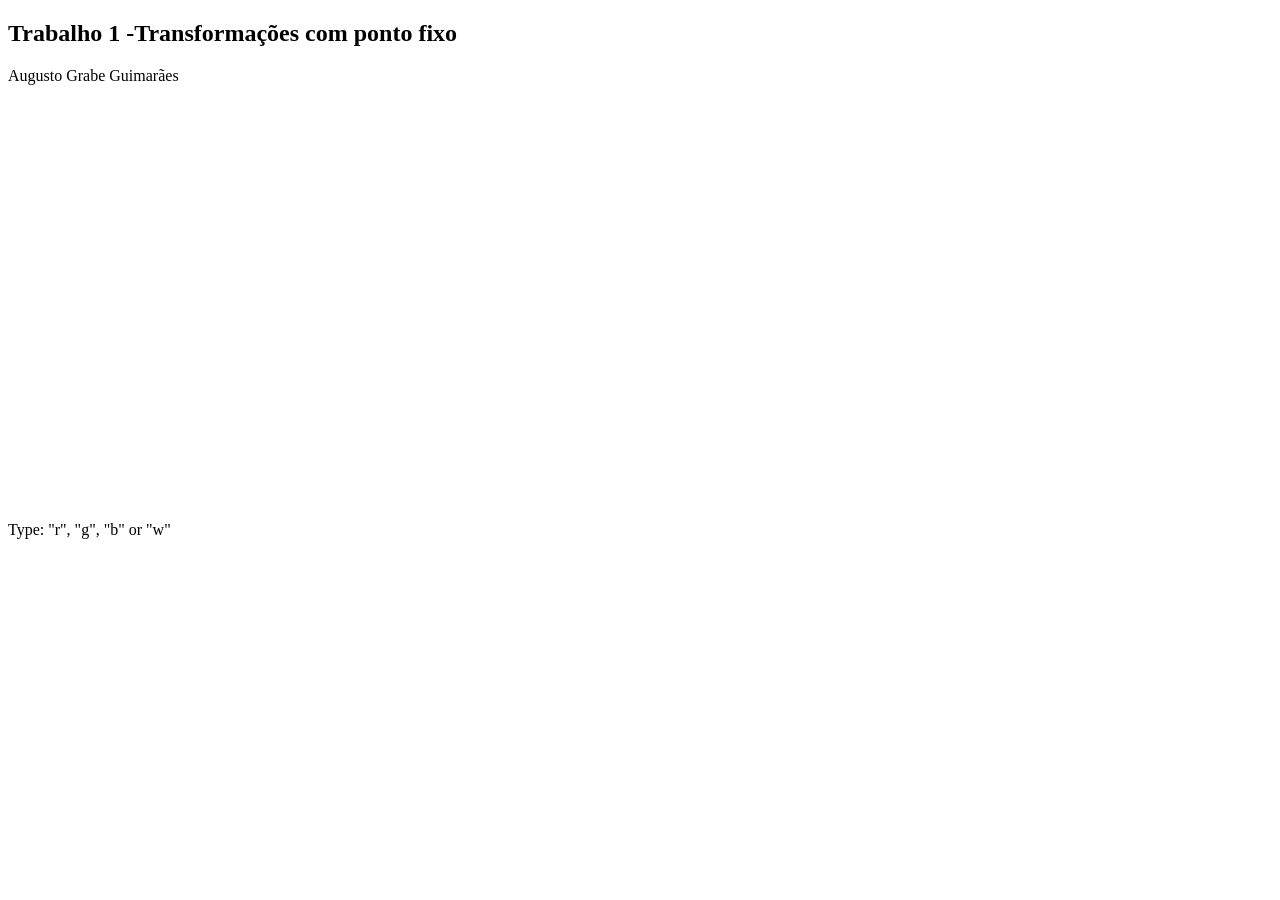
==== index.html @ 96235b59 "Rename RotatingSquare.html to index.html" ====
<!DOCTYPE html>
<html lang="en">
    <head>
        <meta charset="utf-8" />
        <title>Trab1 - CompGraf</title>
    </head>

    <body>
        <h2>Trabalho 1 -Transformações com ponto fixo</h2>
        <p>Augusto Grabe Guimarães</p>
        <canvas id="theCanvas" width="400" height="400">
            Please use a browser that supports "canvas"
        </canvas>

        <p>Type: "r", "g", "b" or "w"</p>

        <script id="vertexShader" type="x-shader/x-vertex">
            uniform mat4 transform;
            attribute vec4 a_Position;
            attribute vec4 a_Color;
            varying vec4 color;
            void main()
            {
              color = a_Color;
              gl_PointSize = 8.0;

              gl_Position = transform * a_Position;
            }
        </script>

        <script id="fragmentShader" type="x-shader/x-fragment">
            // In a webgl fragment shader, float precision has to be specified before
            // any other variable declarations (in this case, "medium" precision)
            precision mediump float;
            varying vec4 color;
            void main()
            {
              gl_FragColor = color;
            }
        </script>
        <script src="teal_book/cuon-utils.js"></script>
        <script src="teal_book/cuon-matrix.js"></script>
        <script src="RotatingSquare.js"></script>
        <script>
            window.onload = mainEntrance;
        </script>
    </body>
</html>
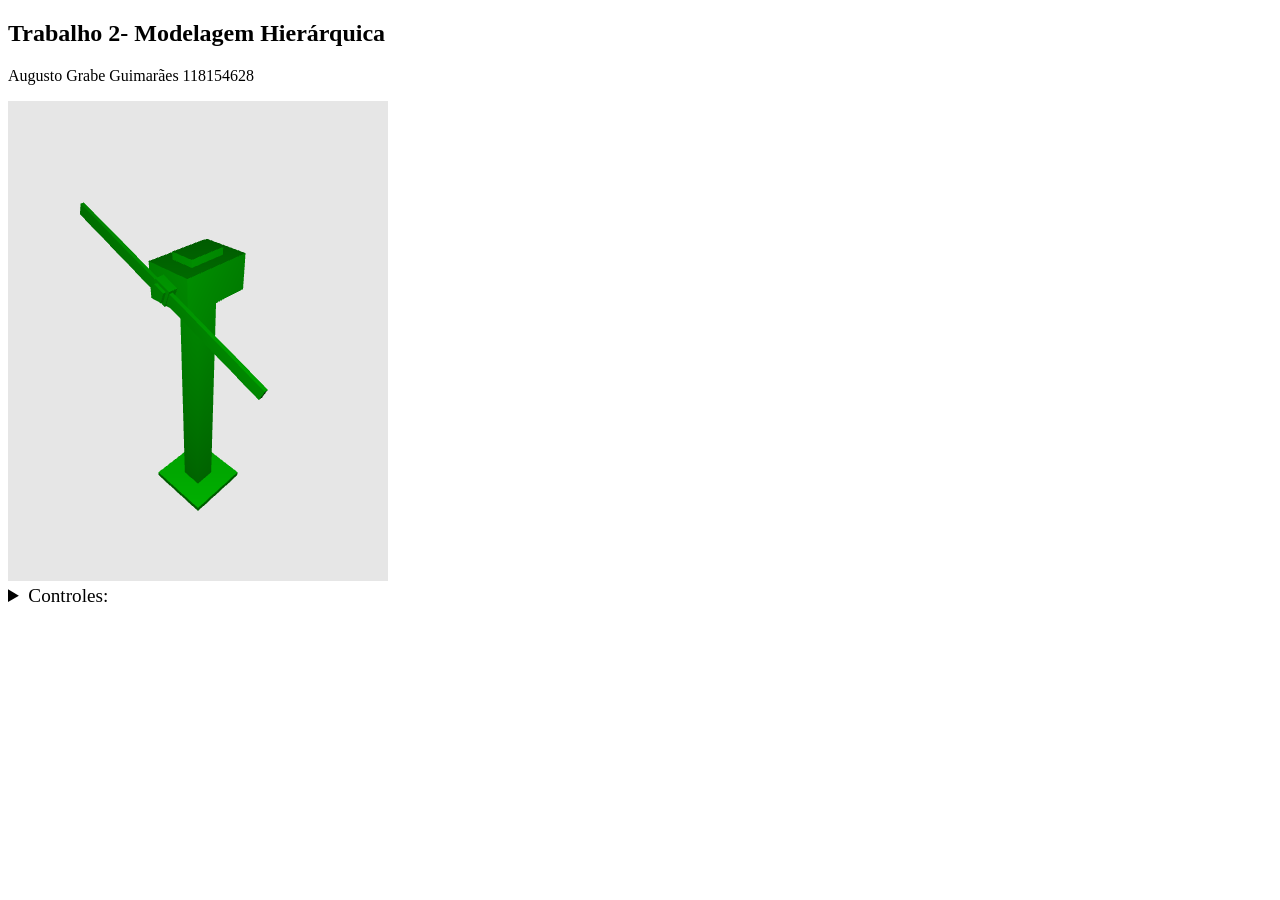
==== commit e6c036d2: "Rename HierarchyWithTree4.html to index.html" ====
--- a/index.html
+++ b/index.html
@@ -1,36 +1,67 @@
+<!--  Hierarchical transformation demo.
+Vertex shader does basic Lambert shading. -->
+
 <!DOCTYPE html>
 <html lang="en">
     <head>
         <meta charset="utf-8" />
-        <title>Trab1 - CompGraf</title>
+        <meta name="viewport" content="width=device-width, initial-scale=1.0" />
+        <title>Rotor Hierarchy</title>
+        <h2>Trabalho 2- Modelagem Hierárquica</h2>
+        <p>Augusto Grabe Guimarães 118154628</p>
     </head>
 
     <body>
-        <h2>Trabalho 1 -Transformações com ponto fixo</h2>
-        <p>Augusto Grabe Guimarães</p>
-        <canvas id="theCanvas" width="400" height="400">
+        <canvas id="theCanvas" width="380" height="480">
             Please use a browser that supports "canvas"
         </canvas>
 
-        <p>Type: "r", "g", "b" or "w"</p>
+        <br />
+        <details>
+            <summary style="font-size: 120%">
+                Controles:
+            </summary>
 
-        <script id="vertexShader" type="x-shader/x-vertex">
-            uniform mat4 transform;
+            <ul style="list-style: none">
+                <li>espaço - Pause/Play animação</li>
+                <li>t, T - Gira a turbina</li>
+                <li>g, G - Gira o gerador</li>
+                <li>r - Muda a direção das pás</li>
+                <li>b, B - Velocidade das pás</li>
+                <li>o - Reseta animação</li>
+                <li>↑,↓ - Zoom out/in</li>
+            </ul>
+        </details>
+
+        <script id="vertexLightingShader" type="x-shader/x-vertex">
+            uniform mat4 model;
+            uniform mat4 view;
+            uniform mat4 projection;
+            uniform vec4 u_Color;
+            uniform mat3 normalMatrix;
+            uniform vec4 lightPosition;
+
             attribute vec4 a_Position;
+            attribute vec3 a_Normal;
             attribute vec4 a_Color;
+
             varying vec4 color;
-            void main()
-            {
-              color = a_Color;
-              gl_PointSize = 8.0;
-
-              gl_Position = transform * a_Position;
+            void main() {
+                float ambientFactor = 0.1;
+                float kd = 0.7;
+                // light at the viewer
+                vec3 lightDirection = normalize((-view * model * a_Position).xyz);
+                // light at a fixed position.
+                // vec3 lightDirection = normalize((view * lightPosition - view * model * a_Position).xyz);
+                vec3 normal = normalize(normalMatrix * a_Normal);
+                float diffuseFactor = max(0.0, dot(lightDirection, normal));
+                color = a_Color * kd * diffuseFactor + a_Color * ambientFactor;
+                color.a = 1.0;
+                gl_Position = projection * view * model * a_Position;
             }
         </script>
 
-        <script id="fragmentShader" type="x-shader/x-fragment">
-            // In a webgl fragment shader, float precision has to be specified before
-            // any other variable declarations (in this case, "medium" precision)
+        <script id="fragmentLightingShader" type="x-shader/x-fragment">
             precision mediump float;
             varying vec4 color;
             void main()
@@ -38,11 +69,10 @@
               gl_FragColor = color;
             }
         </script>
+
         <script src="teal_book/cuon-utils.js"></script>
         <script src="teal_book/cuon-matrix.js"></script>
-        <script src="RotatingSquare.js"></script>
-        <script>
-            window.onload = mainEntrance;
-        </script>
+        <script src="lib/simple-rotator.js"></script>
+        <script src="HierarchyWithTree4.js"></script>
     </body>
 </html>
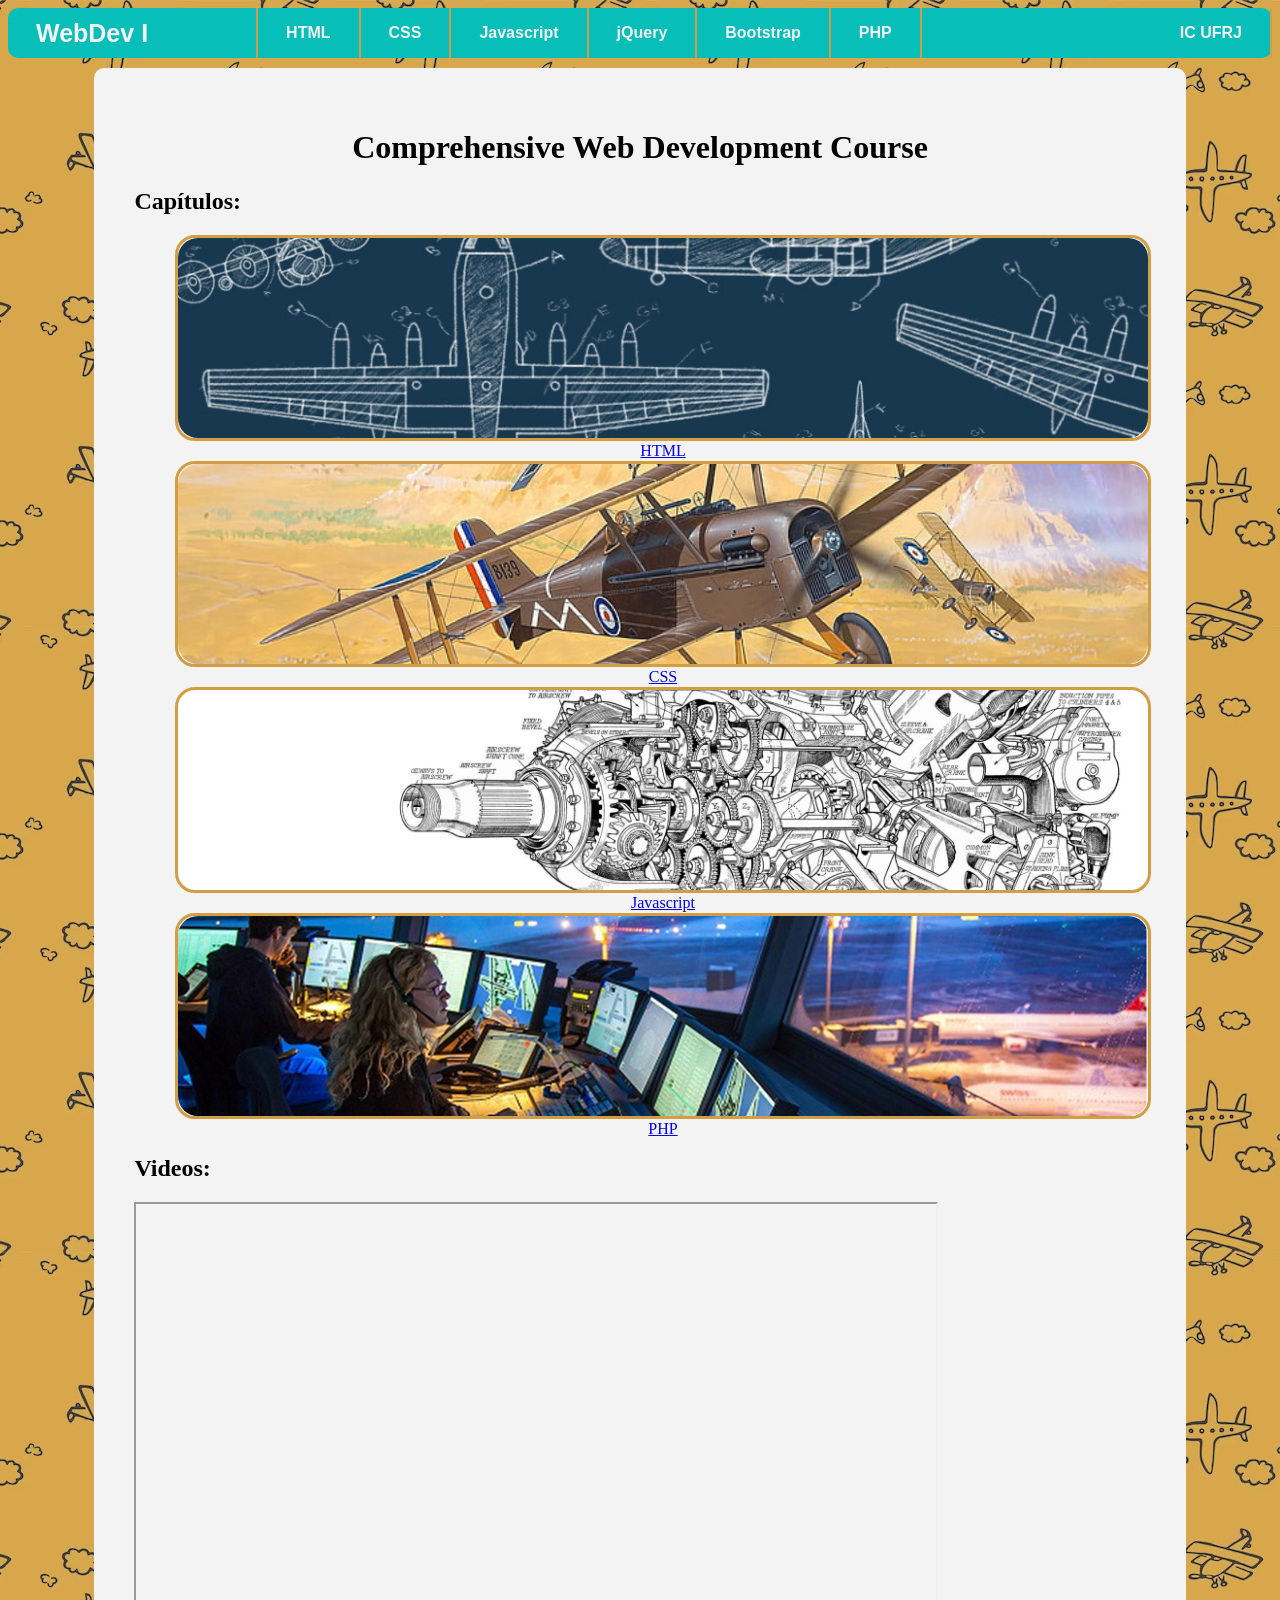
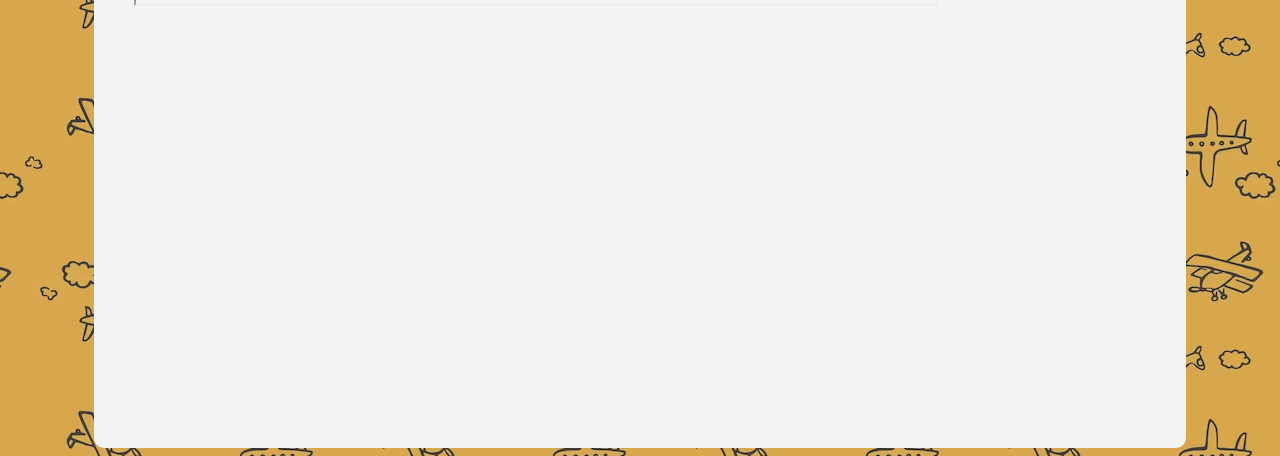
==== commit 61e09068: "Add files via upload" ====
--- a/index.html
+++ b/index.html
@@ -1,78 +1,48 @@
-<!--  Hierarchical transformation demo.
-Vertex shader does basic Lambert shading. -->
-
-<!DOCTYPE html>
-<html lang="en">
-    <head>
-        <meta charset="utf-8" />
-        <meta name="viewport" content="width=device-width, initial-scale=1.0" />
-        <title>Rotor Hierarchy</title>
-        <h2>Trabalho 2- Modelagem Hierárquica</h2>
-        <p>Augusto Grabe Guimarães 118154628</p>
-    </head>
-
-    <body>
-        <canvas id="theCanvas" width="380" height="480">
-            Please use a browser that supports "canvas"
-        </canvas>
-
-        <br />
-        <details>
-            <summary style="font-size: 120%">
-                Controles:
-            </summary>
-
-            <ul style="list-style: none">
-                <li>espaço - Pause/Play animação</li>
-                <li>t, T - Gira a turbina</li>
-                <li>g, G - Gira o gerador</li>
-                <li>r - Muda a direção das pás</li>
-                <li>b, B - Velocidade das pás</li>
-                <li>o - Reseta animação</li>
-                <li>↑,↓ - Zoom out/in</li>
-            </ul>
-        </details>
-
-        <script id="vertexLightingShader" type="x-shader/x-vertex">
-            uniform mat4 model;
-            uniform mat4 view;
-            uniform mat4 projection;
-            uniform vec4 u_Color;
-            uniform mat3 normalMatrix;
-            uniform vec4 lightPosition;
-
-            attribute vec4 a_Position;
-            attribute vec3 a_Normal;
-            attribute vec4 a_Color;
-
-            varying vec4 color;
-            void main() {
-                float ambientFactor = 0.1;
-                float kd = 0.7;
-                // light at the viewer
-                vec3 lightDirection = normalize((-view * model * a_Position).xyz);
-                // light at a fixed position.
-                // vec3 lightDirection = normalize((view * lightPosition - view * model * a_Position).xyz);
-                vec3 normal = normalize(normalMatrix * a_Normal);
-                float diffuseFactor = max(0.0, dot(lightDirection, normal));
-                color = a_Color * kd * diffuseFactor + a_Color * ambientFactor;
-                color.a = 1.0;
-                gl_Position = projection * view * model * a_Position;
-            }
-        </script>
-
-        <script id="fragmentLightingShader" type="x-shader/x-fragment">
-            precision mediump float;
-            varying vec4 color;
-            void main()
-            {
-              gl_FragColor = color;
-            }
-        </script>
-
-        <script src="teal_book/cuon-utils.js"></script>
-        <script src="teal_book/cuon-matrix.js"></script>
-        <script src="lib/simple-rotator.js"></script>
-        <script src="HierarchyWithTree4.js"></script>
-    </body>
-</html>
+<!DOCTYPE html>
+<html>
+    <head>
+        <meta charset="utf-8" />
+        <meta http-equiv="Content-type" content="text/html; charset=utf-8" />
+        <meta name="viewport" content="width=device-width, initial-scale=1" />
+        <link rel="stylesheet" href="style.css">
+        <title>Desenvolvimento Web 1</title>
+    </head>
+    <body>
+        <nav>
+            
+            <ul class="nav">
+                <li><a href="#" class="logo">
+                      WebDev I
+                  </a>
+                </li>
+                <li><a href="https://krotalias.github.io/cwdc/1-html/index.html">HTML</a></li>
+                <li><a href="https://krotalias.github.io/cwdc/2-css/index.html">CSS</a></li>
+                <li><a href="https://krotalias.github.io/cwdc/3-javascript/index.html">Javascript</a></li>
+                <li><a href="https://krotalias.github.io/cwdc/4-jquery/index.html">jQuery</a></li>
+                <li><a href="https://krotalias.github.io/cwdc/5-bootstrap/index.html">Bootstrap</a></li>
+                <li><a href="https://krotalias.github.io/cwdc/6-php/index.html">PHP</a></li>
+                <li><a href="#">IC UFRJ</a></li>
+            </ul>
+      </nav>
+
+      <div id="Corpo">
+        <h1>Comprehensive Web Development Course</h1>
+        <div id="l_cursos">
+            <h2>Capítulos:</h2>
+            <ul class="capitulos">
+                <li><a href="https://krotalias.github.io/cwdc/1-html/index.html"><img src="cap_html.jpg"/><div class="nome_cap">HTML</div></a></li>
+                <li><a href="https://krotalias.github.io/cwdc/2-css/index.html"><img src="cap_css.jpg"/><div class="nome_cap">CSS</div></a></li>
+                <li><a href="https://krotalias.github.io/cwdc/3-javascript/index.html"><img src="cap_js.png"/><div class="nome_cap">Javascript</div></a></li>
+                <li><a href="https://krotalias.github.io/cwdc/6-php/index.html"><img src="cap_php.jpeg"/><div class="nome_cap">PHP</div></a></li>
+            </ul>
+        </div>
+        <h2>Videos:</h2>
+        <iframe
+        width="800"
+        height="400"
+        src="https://www.youtube.com/embed/lOz_i_2USkY"></iframe>
+        
+
+      </div>
+    </body>
+</html>
--- a/style.css
+++ b/style.css
@@ -0,0 +1,95 @@
+body {
+    background-image: url("background_planes2.avif");
+    background-repeat: repeat;
+}
+ul.nav {
+    margin:0;
+    padding:0;
+    list-style:none;
+    height:50px; line-height:50px;
+    background:#07BEB8;
+    font-family:Arial, Helvetica, sans-serif;
+    font-size:16px;
+    font-weight: bold;
+    border-radius: 10px;
+}
+ul.nav li {
+    border-right:2px solid #D39E43;
+    float:left;
+}
+ul.nav li:first-child{
+    padding-right: 80px;
+    font-weight: 900;
+    font-size: 25px;
+}
+ul.nav li:first-child a{
+    border-radius: 10px 0 0 10px;
+}
+ul.nav li:last-child{
+    float: right;
+}
+ul.nav li:last-child a{
+    border-radius: 0 10px 10px 0;
+}
+ul.nav a {
+    display:block;
+    padding:0 28px;
+    color:#F3F3F4;
+    text-decoration:none;
+}
+ul.nav a:hover,
+ul.nav li.current a {
+    background:#CA3C25;
+}
+
+#Corpo {
+    background:#F3F3F4;
+    width: 80%;
+    max-width: 1800px;
+    height: 1900px;
+    margin: 0 auto;
+    margin-top: 10px;
+    border-radius: 10px;
+    padding: 40px;
+}
+
+ul.capitulos{
+    width: 96%;
+    height: 900px;
+    text-align: center;
+    list-style:none;
+    margin: 0 auto;
+}
+
+ul.capitulos li{
+    position: relative; 
+    width: 100%;
+    height: 200px;
+    /*background-image: url("cap_html.jpg");
+    background-position: center;*/
+    border-radius: 20px;   
+    margin-top: 20px;
+    border: 3px solid #D39E43;
+
+}
+
+ul.capitulos li img{
+    width: 100%;
+    height: 100%;
+    object-fit: cover;
+    border-radius: 20px;
+}
+
+li.nome_cap{
+    transform: translate(-50%, -50%);
+    padding: 10px 20px; 
+    border-radius: 10px;
+}
+
+#Corpo h1{
+    text-align: center;
+}
+
+#Corpo iframe{
+    margin: 0 auto;
+}
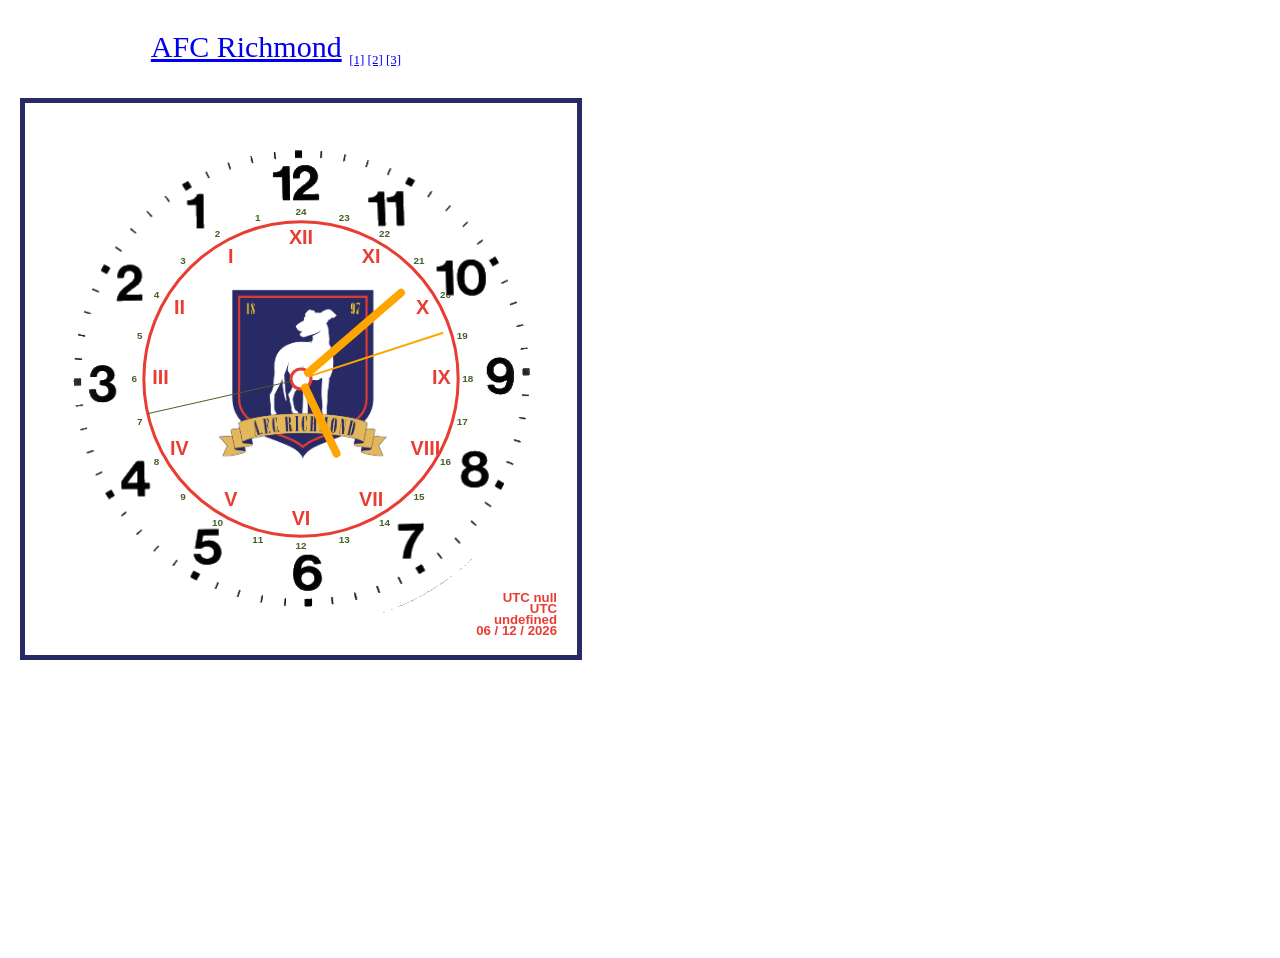
==== commit 3c73a62b: "Add files via upload" ====
--- a/index.html
+++ b/index.html
@@ -1,48 +1,109 @@
-<!DOCTYPE html>
-<html>
-    <head>
-        <meta charset="utf-8" />
-        <meta http-equiv="Content-type" content="text/html; charset=utf-8" />
-        <meta name="viewport" content="width=device-width, initial-scale=1" />
-        <link rel="stylesheet" href="style.css">
-        <title>Desenvolvimento Web 1</title>
-    </head>
-    <body>
-        <nav>
-            
-            <ul class="nav">
-                <li><a href="#" class="logo">
-                      WebDev I
-                  </a>
-                </li>
-                <li><a href="https://krotalias.github.io/cwdc/1-html/index.html">HTML</a></li>
-                <li><a href="https://krotalias.github.io/cwdc/2-css/index.html">CSS</a></li>
-                <li><a href="https://krotalias.github.io/cwdc/3-javascript/index.html">Javascript</a></li>
-                <li><a href="https://krotalias.github.io/cwdc/4-jquery/index.html">jQuery</a></li>
-                <li><a href="https://krotalias.github.io/cwdc/5-bootstrap/index.html">Bootstrap</a></li>
-                <li><a href="https://krotalias.github.io/cwdc/6-php/index.html">PHP</a></li>
-                <li><a href="#">IC UFRJ</a></li>
-            </ul>
-      </nav>
-
-      <div id="Corpo">
-        <h1>Comprehensive Web Development Course</h1>
-        <div id="l_cursos">
-            <h2>Capítulos:</h2>
-            <ul class="capitulos">
-                <li><a href="https://krotalias.github.io/cwdc/1-html/index.html"><img src="cap_html.jpg"/><div class="nome_cap">HTML</div></a></li>
-                <li><a href="https://krotalias.github.io/cwdc/2-css/index.html"><img src="cap_css.jpg"/><div class="nome_cap">CSS</div></a></li>
-                <li><a href="https://krotalias.github.io/cwdc/3-javascript/index.html"><img src="cap_js.png"/><div class="nome_cap">Javascript</div></a></li>
-                <li><a href="https://krotalias.github.io/cwdc/6-php/index.html"><img src="cap_php.jpeg"/><div class="nome_cap">PHP</div></a></li>
-            </ul>
-        </div>
-        <h2>Videos:</h2>
-        <iframe
-        width="800"
-        height="400"
-        src="https://www.youtube.com/embed/lOz_i_2USkY"></iframe>
-        
-
-      </div>
-    </body>
-</html>+<!DOCTYPE html>
+<html>
+    <head>
+        <title>Flu's Clock</title>
+        <meta charset="utf-8" />
+        <meta name="viewport" content="width=device-width, initial-scale=1.0" />
+        <link rel="stylesheet" href="/cwdc/mainPage/LCG.css" />
+        <style>
+            :root {
+                --cgrena: #e93d33;
+                --cgreen: #446127;
+                --corange: orange;
+                --cwhite: white;
+                --cwhite1: #e93d33;
+                --cwhite2: #446127;
+                --cwhite3: #446127;
+            }
+            body {
+                margin: 20px;
+            }
+            #clock,
+            #handles {
+                border: 5px solid #272a64;
+                padding: 20px;
+                margin: 0px;
+            }
+            #flu {
+                width: 512px;
+                font-family: cursive;
+                text-align: center;
+                font-size: 30px;
+            }
+            #container {
+                position: relative;
+                height: 512px;
+                margin: 0px;
+                margin-bottom: 50px;
+            }
+            canvas {
+                position: absolute;
+            }
+            #handles {
+                z-index: 2;
+            }
+            #clock {
+                background-color: #ffffff;
+                z-index: 1;
+            }
+        </style>
+    </head>
+
+    <body>
+        <p id="flu">
+            <a href="https://tv.apple.com/br/show/ted-lasso/umc.cmc.vtoh0mn0xn7t3c643xqonfzy?itscg=MC_20000&itsct=atvp_brand_omd&mttn3pid=Google%20AdWords&mttnagencyid=a5e&mttncc=UK&mttnsiteid=143238&mttnsubad=OBR2019863_1-667837182373-c&mttnsubkw=152310867256__PmWH3HxX_&mttnsubplmnt=_adext_"
+                >AFC Richmond</a
+            >
+            <sub style="font-size: small">
+                <a href="/cg/downloads/PDFs/04_LCG_Window-Viewport.pdf">[1]</a>
+                <a href="/python/laboratorios2.html#8c">[2]</a>
+                <a
+                    href="https://en.wikipedia.org/wiki/List_of_tz_database_time_zones"
+                >
+                    [3]
+                </a>
+            </sub>
+        </p>
+
+        <div id="container">
+            <canvas id="clock" width="512" height="512">
+                Please upgrade your browser.
+            </canvas>
+            <canvas id="handles" width="512" height="512">
+                Please upgrade your browser.
+            </canvas>
+        </div>
+        <br />
+        <p>
+        </p>
+        <p>
+            <iframe
+                title="O elástico de Rivelino"
+                width="320"
+                height="240"
+                src="https://www.youtube.com/watch?v=3u7EIiohs6U"
+                frameborder="0"
+                allow="accelerometer; autoplay; encrypted-media; gyroscope; picture-in-picture"
+                allowfullscreen
+            >
+            </iframe>
+            <br />
+
+        </p>
+
+        <script src="suncalc.js"></script>
+        <script src="clock.js"></script>
+        <script src="date.js"></script>
+        <script>
+            document.querySelector(
+                "#Rivelino"
+            ).innerHTML += `(há ${elapsedYears("1975-06-10")} anos atrás)`;
+            document.querySelector("#Renato").innerHTML += `(há ${elapsedYears(
+                "1995-06-25"
+            )} anos atrás)`;
+            document.querySelector("#Cano").innerHTML += `(há ${elapsedYears(
+                "2023-02-12"
+            )} anos atrás)`;
+        </script>
+    </body>
+</html>
